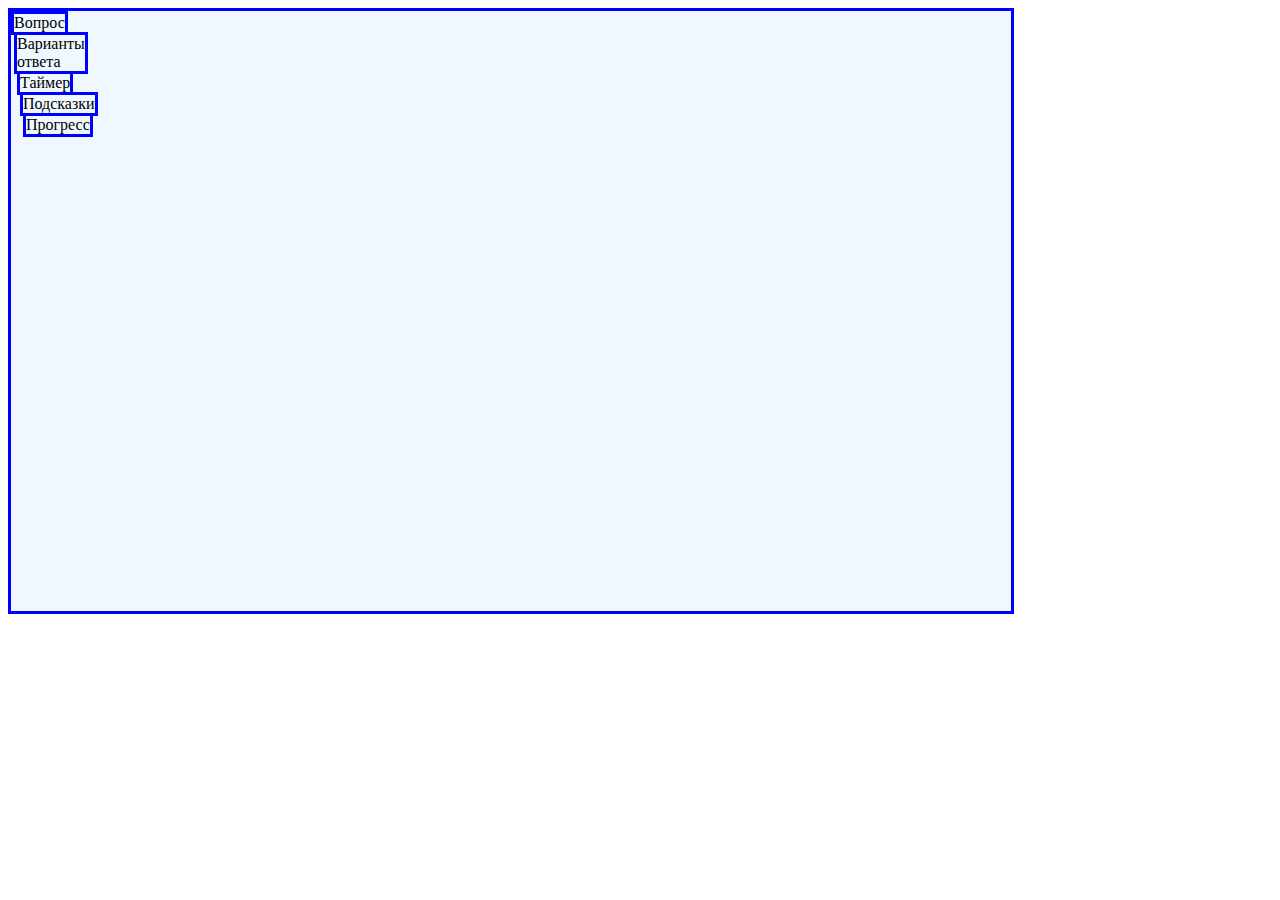
==== millioner/index.html @ 1a66e448 "lesson19 - slider - processing2 millioner - 1" ====
<!DOCTYPE html>
<html lang="en">
<head>
    <meta charset="UTF-8">
    <title>Кто хочет стать миллионером?</title>
    <link rel="stylesheet" href="styles.css">
</head>
<body>
<div class="millioner-field">
    <div class="millioner-question">
        Вопрос

    <div class="millioner-variants">
        Варианты ответа

    <div class="millioner-timer">
        Таймер

    <div class="millioner-tips">
        Подсказки

    <div class="millioner-progress">
        Прогресс
    </div>
    </div>
    </div>
    </div>
    </div>
</div>

</body>
</html>
---- millioner/styles.css ----
.millioner-field {
    position: relative;
    width: 1000px;
    height: 600px;
    border: solid blue 3px;
    background-color: aliceblue;
}

.millioner-question {
    position: absolute;
    border: solid blue 3px;
}

.millioner-variants {
    position: absolute;
    border: solid blue 3px;
}

.millioner-timer {
    position: absolute;
    border: solid blue 3px;
}

.millioner-tips {
    position: absolute;
    border: solid blue 3px;
}

.millioner-progress {
    position: absolute;
    border: solid blue 3px;
}
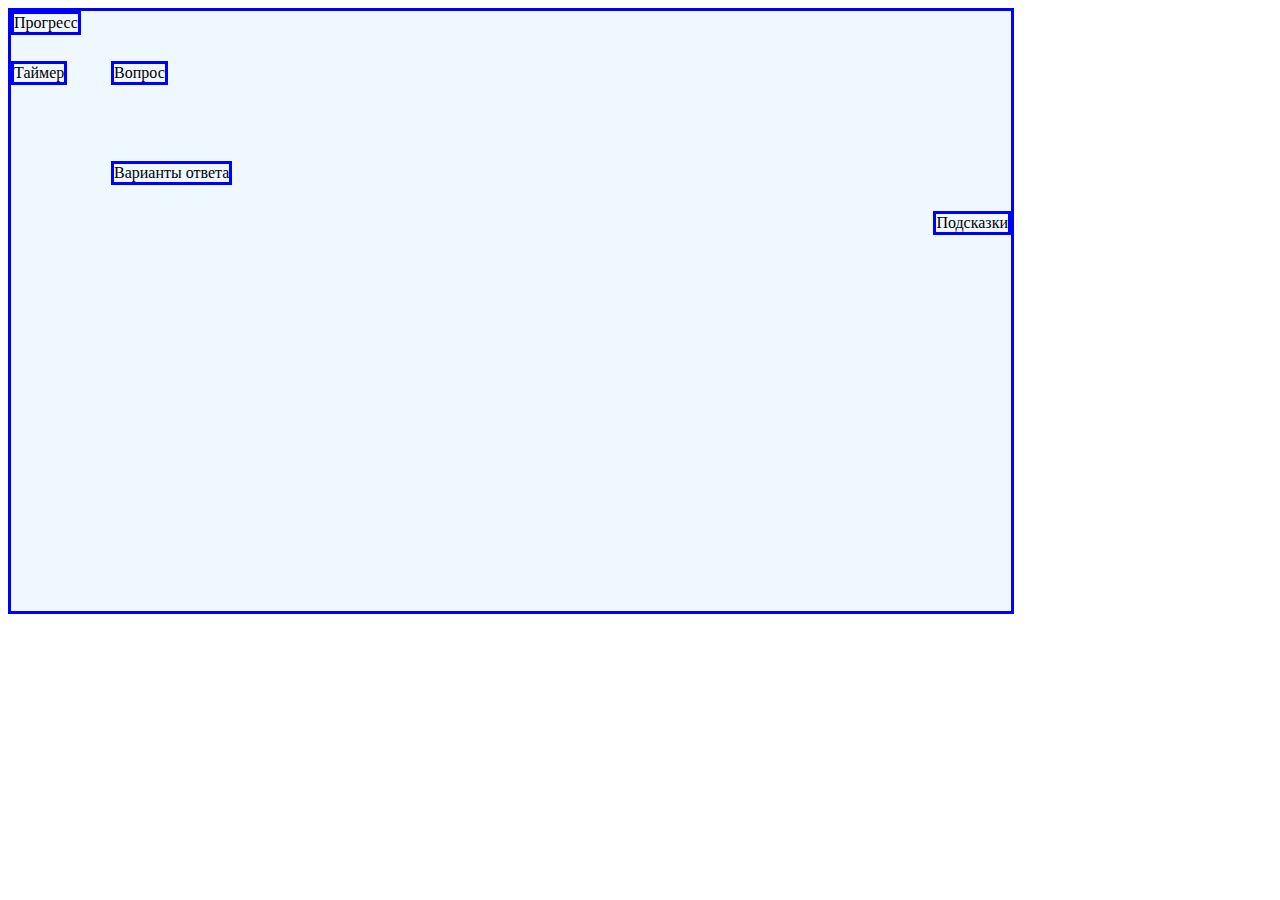
==== commit 22b26a62: "millioner process2" ====
--- a/millioner/index.html
+++ b/millioner/index.html
@@ -9,23 +9,20 @@
 <div class="millioner-field">
     <div class="millioner-question">
         Вопрос
-
+    </div>
     <div class="millioner-variants">
         Варианты ответа
-
+    </div>
     <div class="millioner-timer">
         Таймер
-
+    </div>
     <div class="millioner-tips">
         Подсказки
-
+    </div>
     <div class="millioner-progress">
         Прогресс
     </div>
-    </div>
-    </div>
-    </div>
-    </div>
+
 </div>
 
 </body>
--- a/millioner/styles.css
+++ b/millioner/styles.css
@@ -9,24 +9,34 @@
 .millioner-question {
     position: absolute;
     border: solid blue 3px;
+    margin-left: 100px;
+    margin-top: 50px;
 }
 
 .millioner-variants {
     position: absolute;
     border: solid blue 3px;
+    margin-left: 100px;
+    margin-top: 150px;
 }
 
 .millioner-timer {
     position: absolute;
     border: solid blue 3px;
+    margin-right: 100px;
+    margin-top: 50px;
 }
 
 .millioner-tips {
     position: absolute;
     border: solid blue 3px;
+    right: 0;
+    top: 200px;
 }
 
 .millioner-progress {
     position: absolute;
     border: solid blue 3px;
+    margin-right: 10px;
+    margin-bottom: 50px;
 }